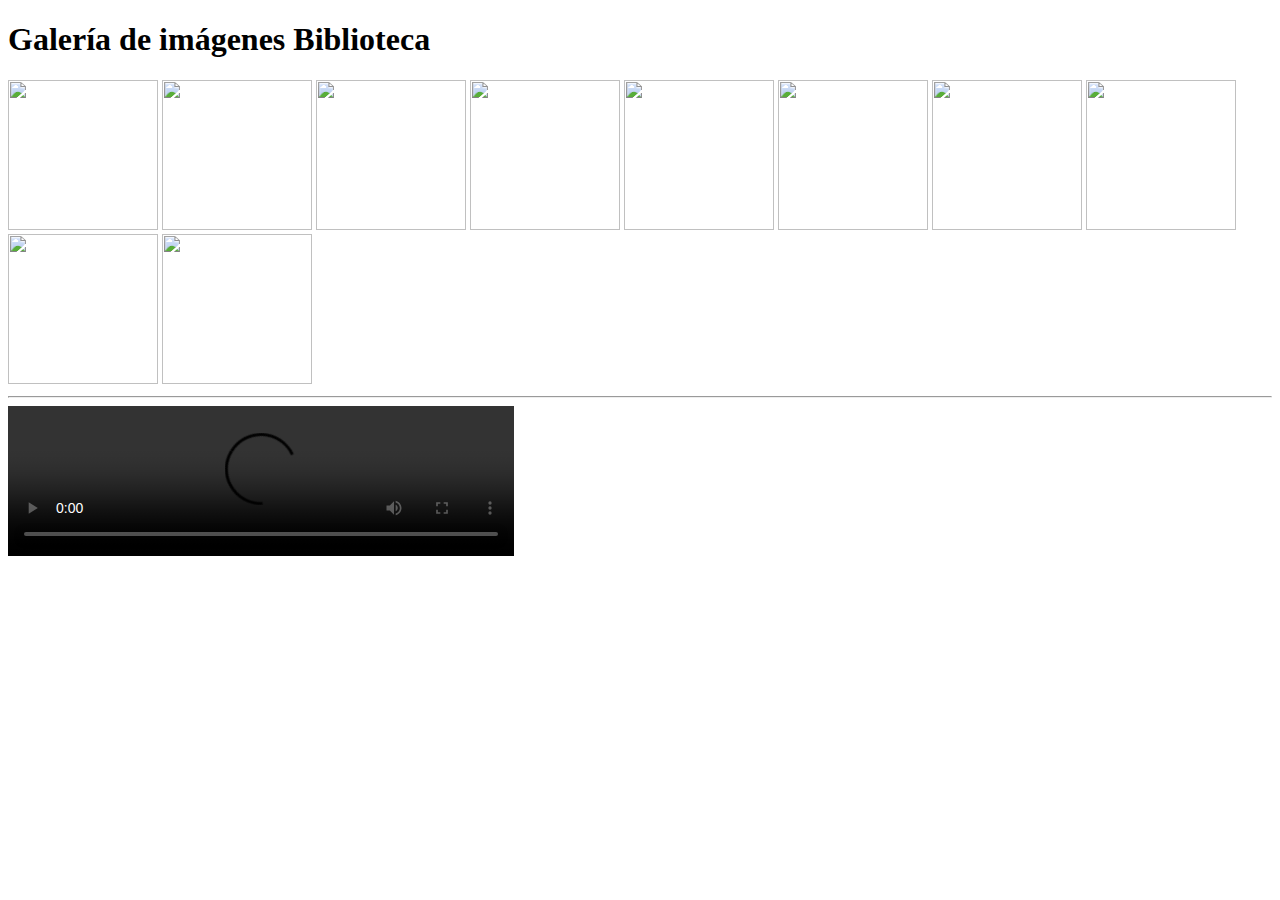
==== biblioteca.html @ d7cd810a "Primera subida de archivos" ====
<!doctype html>

<html>
	<head>
		<title>Page Title</title>
		<meta charset="UTF-8">
		<meta name="viewport" content="initial-scale=1.0">
        </head>

	<body>
        <nav>
            <h1>Galería de imágenes Biblioteca</h1>
        <a href="img-audio-video/biblioteca%20(1).jpg"><img src="img-audio-video/biblioteca%20(1).jpg" width="150px" height="150px"></a>
        
        <a href="img-audio-video/biblioteca%20(10).jpg"><img src="img-audio-video/biblioteca%20(10).jpg" width="150px" height="150px"></a>
         <a href="img-audio-video/biblioteca%20(2).jpg"><img src="img-audio-video/biblioteca%20(2).jpg" width="150px" height="150px"></a>   <a href="img-audio-video/biblioteca%20(3).jpg"><img src="img-audio-video/biblioteca%20(3).jpg" width="150px" height="150px"></a>   <a href="img-audio-video/biblioteca%20(4).jpg"><img src="img-audio-video/biblioteca%20(4).jpg" width="150px" height="150px"></a>   <a href="img-audio-video/biblioteca%20(5).jpg"><img src="img-audio-video/biblioteca%20(5).jpg" width="150px" height="150px"></a>   <a href="img-audio-video/biblioteca%20(6).jpg"><img src="img-audio-video/biblioteca%20(6).jpg" width="150px" height="150px"></a> <a href="img-audio-video/biblioteca%20(7).jpg"><img src="img-audio-video/biblioteca%20(7).jpg" width="150px" height="150px"></a><a href="img-audio-video/biblioteca%20(8).jpg"><img src="img-audio-video/biblioteca%20(8).jpg" width="150px" height="150px"></a> <a href="img-audio-video/biblioteca%20(9).jpg"><img src="img-audio-video/biblioteca%20(9).jpg" width="150px" height="150px"></a><hr>
           <video src="img-audio-video/biblioteca.mp4" controls width="40%" >Tu navegador no soporta la etiqueda video
           </video>      
        </nav>

	</body>
</html>
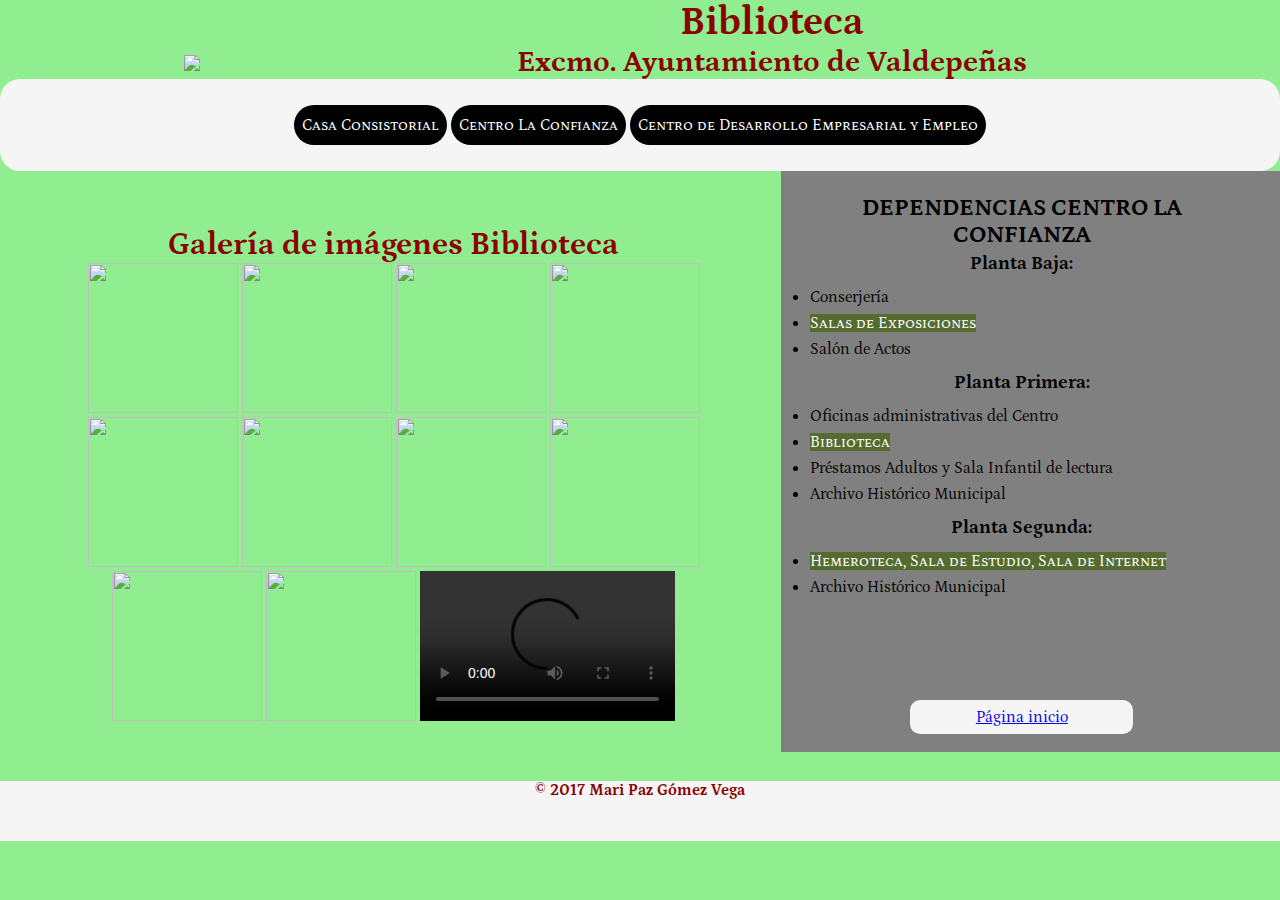
==== commit 7ef7897a: "Add files via upload" ====
--- a/biblioteca.html
+++ b/biblioteca.html
@@ -2,21 +2,90 @@
 
 <html>
 	<head>
-		<title>Page Title</title>
+		<title>Biblioteca</title>
 		<meta charset="UTF-8">
 		<meta name="viewport" content="initial-scale=1.0">
-        </head>
-
-	<body>
-        <nav>
+        <link href="style.css" type="text/css" rel="stylesheet">
+        <link href="https://fonts.googleapis.com/css?family=Petrona" rel="stylesheet">
+	</head>
+   	<body>
+        <div class="container">
+        <header>
+            <div id="escudo">
+              <img src="img-audio-video/escudo.png" width="100px" >   
+            </div>
+            <div id="hgroup">
+            <h1 style="font-size:40px">Biblioteca
+          </h1>
+                
+            <h2 style="font-size:30px">Excmo. Ayuntamiento de Valdepeñas</h2>
+            </div>
+        </header>
+        
+          <nav>
+        <ul>
+          <li> 
+            <a href="casaconsistorial.html">Casa Consistorial</a>
+          </li>
+          <li>
+            <a href="centroconfianza.html">Centro La Confianza</a>
+          </li>
+          <li>
+            <a href="desarrolloempresarial.html">Centro de Desarrollo Empresarial y Empleo</a></li>
+        </ul>
+        </nav>
+        
+        <main>
+            <article class="fotos">
             <h1>Galería de imágenes Biblioteca</h1>
         <a href="img-audio-video/biblioteca%20(1).jpg"><img src="img-audio-video/biblioteca%20(1).jpg" width="150px" height="150px"></a>
         
         <a href="img-audio-video/biblioteca%20(10).jpg"><img src="img-audio-video/biblioteca%20(10).jpg" width="150px" height="150px"></a>
-         <a href="img-audio-video/biblioteca%20(2).jpg"><img src="img-audio-video/biblioteca%20(2).jpg" width="150px" height="150px"></a>   <a href="img-audio-video/biblioteca%20(3).jpg"><img src="img-audio-video/biblioteca%20(3).jpg" width="150px" height="150px"></a>   <a href="img-audio-video/biblioteca%20(4).jpg"><img src="img-audio-video/biblioteca%20(4).jpg" width="150px" height="150px"></a>   <a href="img-audio-video/biblioteca%20(5).jpg"><img src="img-audio-video/biblioteca%20(5).jpg" width="150px" height="150px"></a>   <a href="img-audio-video/biblioteca%20(6).jpg"><img src="img-audio-video/biblioteca%20(6).jpg" width="150px" height="150px"></a> <a href="img-audio-video/biblioteca%20(7).jpg"><img src="img-audio-video/biblioteca%20(7).jpg" width="150px" height="150px"></a><a href="img-audio-video/biblioteca%20(8).jpg"><img src="img-audio-video/biblioteca%20(8).jpg" width="150px" height="150px"></a> <a href="img-audio-video/biblioteca%20(9).jpg"><img src="img-audio-video/biblioteca%20(9).jpg" width="150px" height="150px"></a><hr>
+         <a href="img-audio-video/biblioteca%20(2).jpg"><img src="img-audio-video/biblioteca%20(2).jpg" width="150px" height="150px"></a>   <a href="img-audio-video/biblioteca%20(3).jpg"><img src="img-audio-video/biblioteca%20(3).jpg" width="150px" height="150px"></a>   <a href="img-audio-video/biblioteca%20(4).jpg"><img src="img-audio-video/biblioteca%20(4).jpg" width="150px" height="150px"></a>   <a href="img-audio-video/biblioteca%20(5).jpg"><img src="img-audio-video/biblioteca%20(5).jpg" width="150px" height="150px"></a>   <a href="img-audio-video/biblioteca%20(6).jpg"><img src="img-audio-video/biblioteca%20(6).jpg" width="150px" height="150px"></a> <a href="img-audio-video/biblioteca%20(7).jpg"><img src="img-audio-video/biblioteca%20(7).jpg" width="150px" height="150px"></a><a href="img-audio-video/biblioteca%20(8).jpg"><img src="img-audio-video/biblioteca%20(8).jpg" width="150px" height="150px"></a> <a href="img-audio-video/biblioteca%20(9).jpg"><img src="img-audio-video/biblioteca%20(9).jpg" width="150px" height="150px"></a>
            <video src="img-audio-video/biblioteca.mp4" controls width="40%" >Tu navegador no soporta la etiqueda video
-           </video>      
-        </nav>
+           </video>               
 
+        </article>
+          </main>   
+        <aside>
+        <h2>DEPENDENCIAS CENTRO LA CONFIANZA</h2>
+            
+<h3>Planta Baja:</h3>
+            <ul id="confianza">
+                <li>Conserjería</li>
+                <li>
+                    <a href="salaexp.html">Salas de Exposiciones</a></li>
+                <li>Salón de Actos</li>
+                </ul>
+<h3>Planta Primera: </h3>
+            <ul>
+   <li>Oficinas administrativas del Centro</li>
+                <li><a href="biblioteca.html">Biblioteca</a></li>
+                <li>Préstamos Adultos y Sala Infantil de lectura</li>
+                <li>Archivo Histórico Municipal</li>
+            </ul>
+<h3>Planta Segunda:</h3>
+            <ul><li><a href="biblioteca.html">Hemeroteca, Sala de Estudio, Sala de Internet</a></li>
+                <li> Archivo Histórico Municipal</li>
+            </ul>
+            <div class="boton-inicio">
+            <a href="index.html">Página inicio</a>  
+                 </div>
+          
+          </aside>
+            
+        
+       <footer>
+       <strong>&copy; 2017 Mari Paz Gómez Vega</strong>
+                  
+       
+            
+           
+        </footer> 
+        
+        
+               
+      </div>  
 	</body>
+       
 </html>--- a/style.css
+++ b/style.css
@@ -0,0 +1,232 @@
+*{
+    margin: 0;
+    padding: 0;
+    box-sizing: border-box;
+}
+
+@media screen and (min-width: 480px) {
+    body {
+        background-color: lightgreen;
+        color: red;
+    }
+}
+
+body{
+    font-family: petrona, sans-serif;
+    background-image: url(img-audio-video/fondo.jpg);
+    width:100%;    
+        
+  }
+
+ .container{
+    width: 100%;
+     margin: 0 auto;
+            
+    }   
+    
+
+header{
+    color: darkred;
+    text-align: center;
+        
+}
+
+header {
+    display: inline;
+    width: 100%;
+}
+#escudo{
+    width: 30%;
+    display: inline-block;
+    
+}
+
+#hgroup{
+    width: 60%;
+    display: inline-block;
+    
+}
+
+
+
+  nav{
+        background-color: whitesmoke;
+        min-height:50px;
+        padding: 1em;
+        text-align: center;
+        width: 100%;
+        border-radius: 20px;
+        display: inline-block;
+        text-align: center;
+            
+      }
+nav ul{
+    margin-left: auto;
+    margin-right: auto;
+    text-align: center
+}
+       
+     
+      nav li{
+        display: inline-flex;
+                    
+         
+      }
+
+      nav li a{
+        text-decoration: none;
+        padding: 0.5em;
+        color: white;
+        background-color: black;
+        font-variant: small-caps;
+        border-radius: 20px;
+         
+       
+       
+          
+      }
+      nav li a:hover{
+        background-color: darkred;
+          
+      } 
+
+#casaconsistorial{
+    background-image: url(img-audio-video/copadevino.jpg);
+    width: 100%;
+        
+}
+#centroconfianza{
+    background-image: url(img-audio-video/corchos.jpg);
+    width: 100%;
+}
+#desarrolloempresarial{
+    background-image: url(img-audio-video/vino.jpg)
+}
+ main{
+       
+        color: black;
+        min-height:500px;
+        width:60%;
+        padding: 16px;
+        padding-left: 35px;
+        text-align: justify;
+        display: inline-block;
+      }
+    main h1{
+        color: darkred;
+        text-align: center;
+    
+    }
+
+
+    aside{
+        background-color:grey;
+        padding: 18px;
+        width:39%;
+        float: right;
+        text-align: center;
+        padding-right: 35px;
+        display: inline-block;
+        min-height: 500px;
+        
+
+      }
+
+      
+      aside li{
+        display: inline-flex;
+      }
+      
+      aside li a{
+        text-decoration: none;
+        padding: 0.01em;
+        color: white;
+        background-color: darkolivegreen;
+        font-variant: small-caps;
+      }
+      
+      aside li a:hover{
+        background-color: gray;
+      }
+    aside h2{
+    color: black;
+    padding: 5px; 
+    text-align: center;
+    
+}
+aside h4{
+    color: white;
+    padding: 5px;
+    text-align: center;
+}
+aside img{
+    border: solid 5px white;
+    float: center;
+}
+
+audio{
+    max-width: 100%;
+}
+
+footer{
+        background-color: whitesmoke;
+        color: darkred;
+        min-height:60px;
+        text-align: center;
+    
+      }
+      
+      
+p{
+    text-align: justify;
+    padding: 10px;
+    line-height: 1.5;
+    color: black
+}
+
+    ul
+    {text-align: left;
+        padding: 10px;
+        line-height: 1.5;
+}     
+    .inicial
+    {
+    font:300% serif;
+    color:darkred;
+   
+    
+}
+.ayuntamiento{
+    text-align: center;
+ 
+}
+.fotos{
+    padding: 40px;
+    text-align: center;
+}
+.boton-inicio{
+   background-color: whitesmoke;
+    color: white;
+        min-height:20px;
+        padding: 0.5em;
+        text-align: center;
+        width: 50%;
+        border-radius: 10px;
+        display: inline-block;
+        text-align: center;
+    margin-top: 90px;
+    float: none;
+    
+}
+.salaexp{
+    display: inline-flex;
+}
+h3{
+    color: black;
+}
+aside li{
+    color: black;
+    display: list-item;
+    padding: 1px;
+    list-style: disc;
+}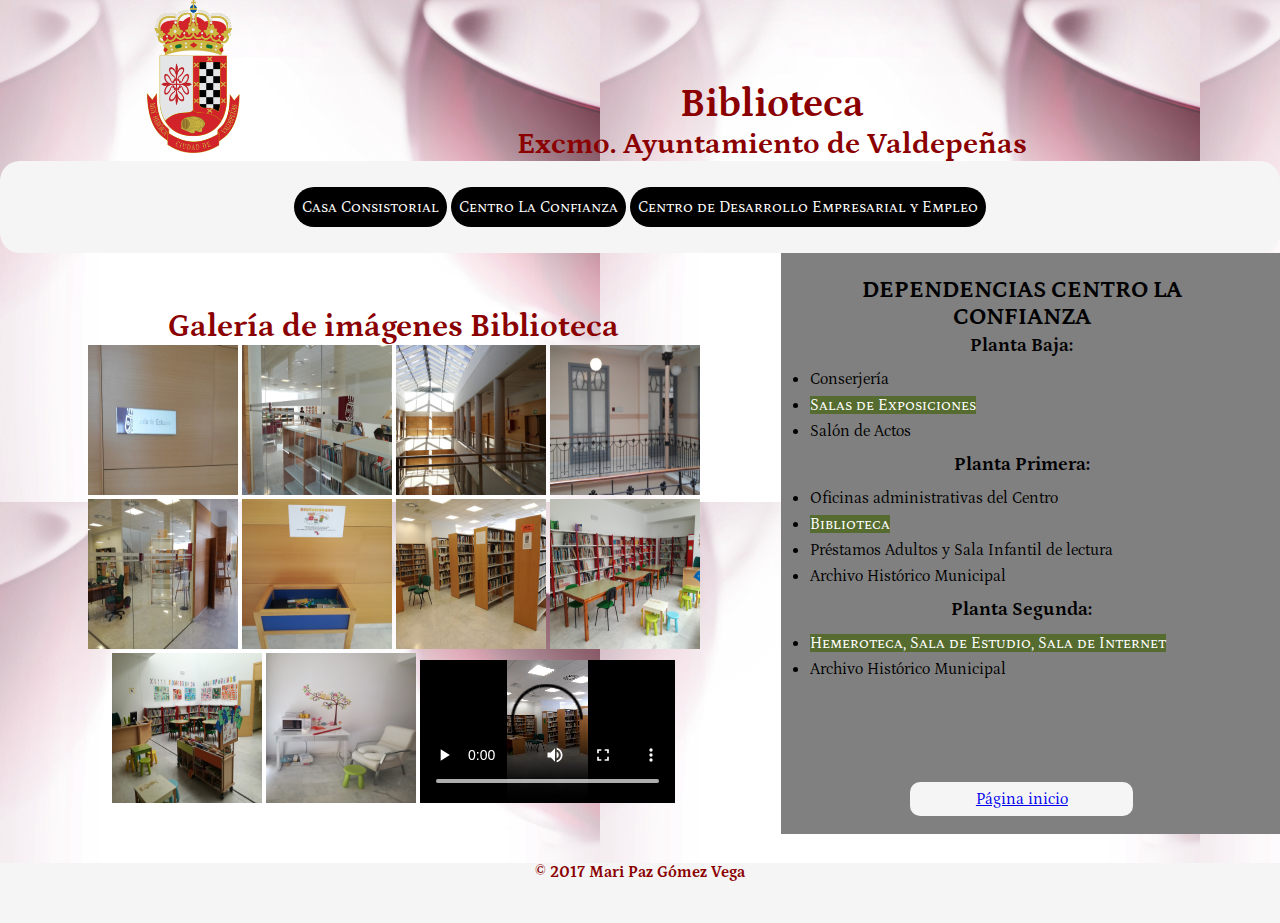
==== commit 649b12da: "Edificios municipales finalizado" ====
--- a/biblioteca.html
+++ b/biblioteca.html
@@ -12,7 +12,7 @@
         <div class="container">
         <header>
             <div id="escudo">
-              <img src="img-audio-video/escudo.png" width="100px" >   
+              <a href="index.html"><img src="img-audio-video/escudo.png" width="100px" ></a>    
             </div>
             <div id="hgroup">
             <h1 style="font-size:40px">Biblioteca
